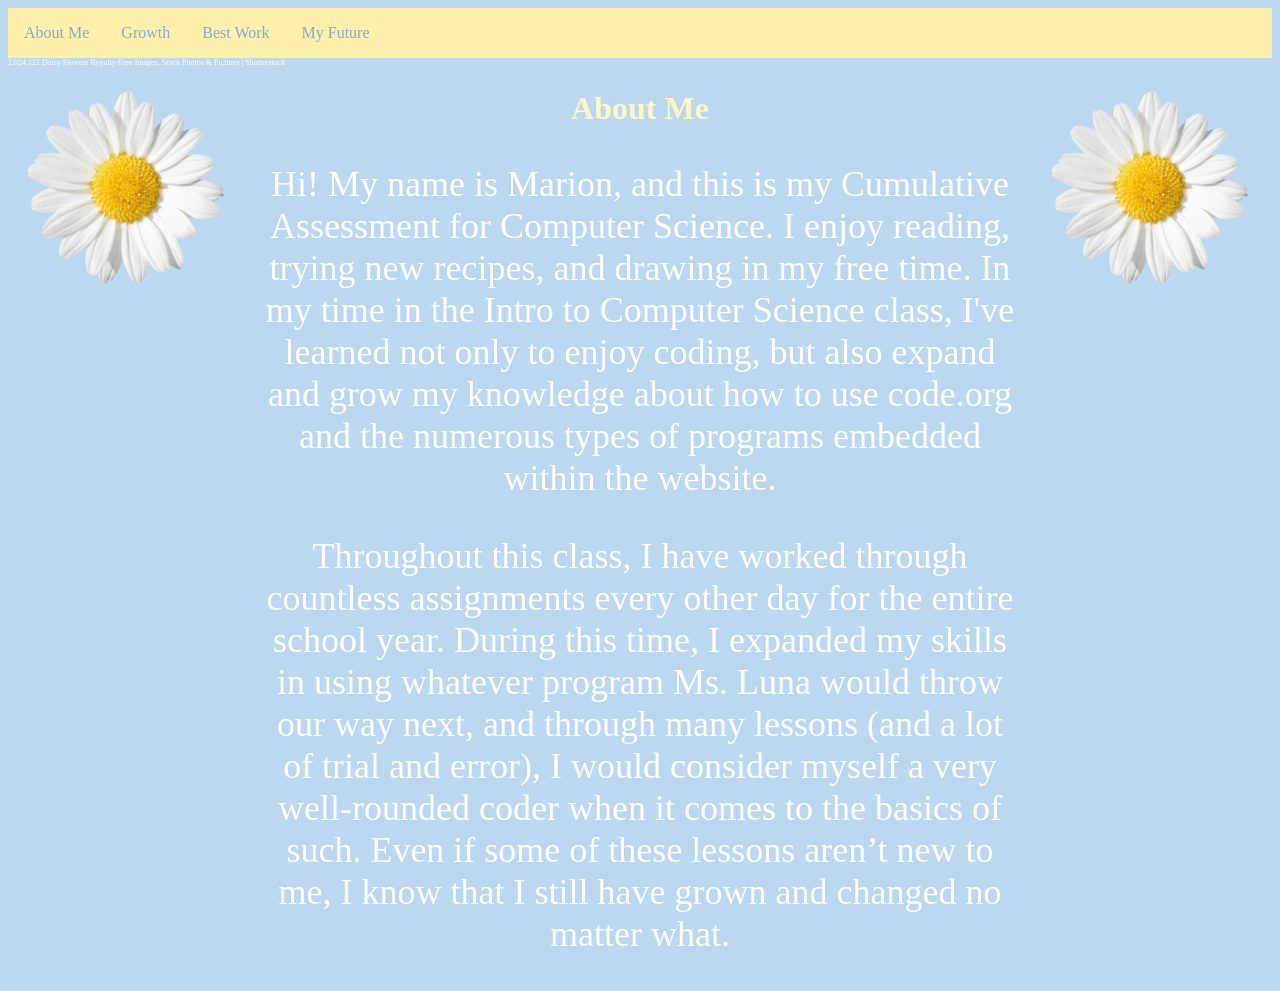
==== index.html @ 0b6fbe78 "Rename index (2).html to index.html" ====
<!DOCTYPE html>
<html> 
  <link rel="stylesheet" href="index.css"
  <body>
    <ul>
       <li><a class="active" href="index.html">About Me</a></li>
     <li> <a href ="growth.html">Growth</a></li>
      <li><a href ="bestWork.html">Best Work</a></li>
      <li><a href = "myFuture.html"> My Future</a></li>
    </ul>

    <p class= credit> 2,024,121 Daisy Flowers Royalty-Free Images, Stock Photos & 
    Pictures | Shutterstock</p>

   <p class = invisible> a</p>
    <img src="diasy.png" alt="flowers" style= "float: right;"> 
    <img src="diasy.png" alt="flowers" style= "float:left;">  
    <h1> About Me</h1>
    
    
    
      <p>Hi! My name is Marion, and this is my Cumulative Assessment for Computer Science. I enjoy reading, trying
new recipes, and drawing in my free time. In my time in the Intro to Computer Science class, I've learned not only to
enjoy coding, but also expand and grow my knowledge about how to use code.org and the numerous types of
programs embedded within the website. </p>
        <p>Throughout this class, I have worked through countless assignments every other day
        for the entire school year. During this time, I expanded my skills in using whatever program Ms. Luna would throw 
        our way next, and through many lessons (and a lot of trial and error), I would consider myself a very well-rounded 
        coder when it comes to the basics of such. Even if some of these lessons aren’t new to me, I know that I still have 
        grown and changed no matter what.
</p>
      
  </body>

</html>
---- index.css ----
body {
  background-color: #bcd7f0
}
h1 {
  margin: 100;
  color: #fff7c7;
  font-size: 60;
  text-align: center;
  
  
}
p {
  margin-left: 250px;
  margin-right: 250px;
  color: white;
  font-size: 36px;
  line-spacing: 9px;
  font-family: cursive;
  text-align: center;
}
img {
  margin: 20px;
  float: right;
  width: 200px;
}
ul {
  list-style-type: none;
  margin: 0;
  padding: 0;
}
ul {
  list-style-type: none;
  margin: 0;
  padding: 0;
  overflow: hidden;
  background-color: #fff1ad;
}

ul li {
  float: left;
}

ul li a{
  display: block;
  color: #7faad2;
  text-align: center;
  padding: 16px 16px;
  text-decoration: none;
}

.credit {
  font-size: 8px;
  float: left;
  margin: 0;
}

.invisible {
  font-size: 10px;
  margin: 0;
  color: #bcd7f0
}
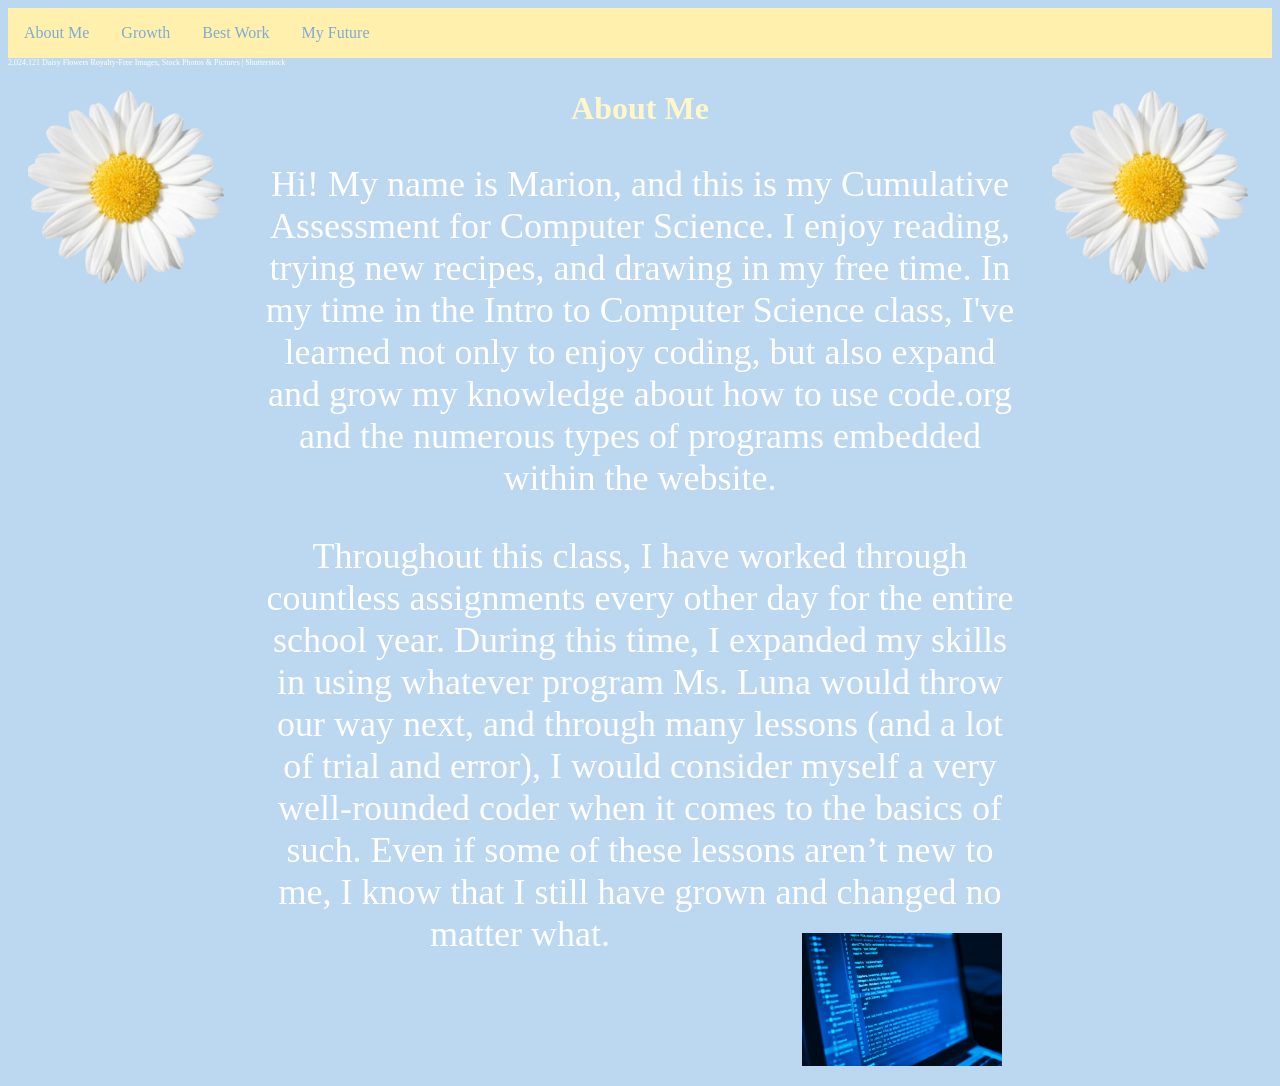
==== commit 6369c0cb: "Update index.html" ====
--- a/index.html
+++ b/index.html
@@ -28,6 +28,8 @@
         our way next, and through many lessons (and a lot of trial and error), I would consider myself a very well-rounded 
         coder when it comes to the basics of such. Even if some of these lessons aren’t new to me, I know that I still have 
         grown and changed no matter what.
+
+          <img src="aboutmecomp.jpg" alt ="aboutmeimg">
 </p>
       
   </body>
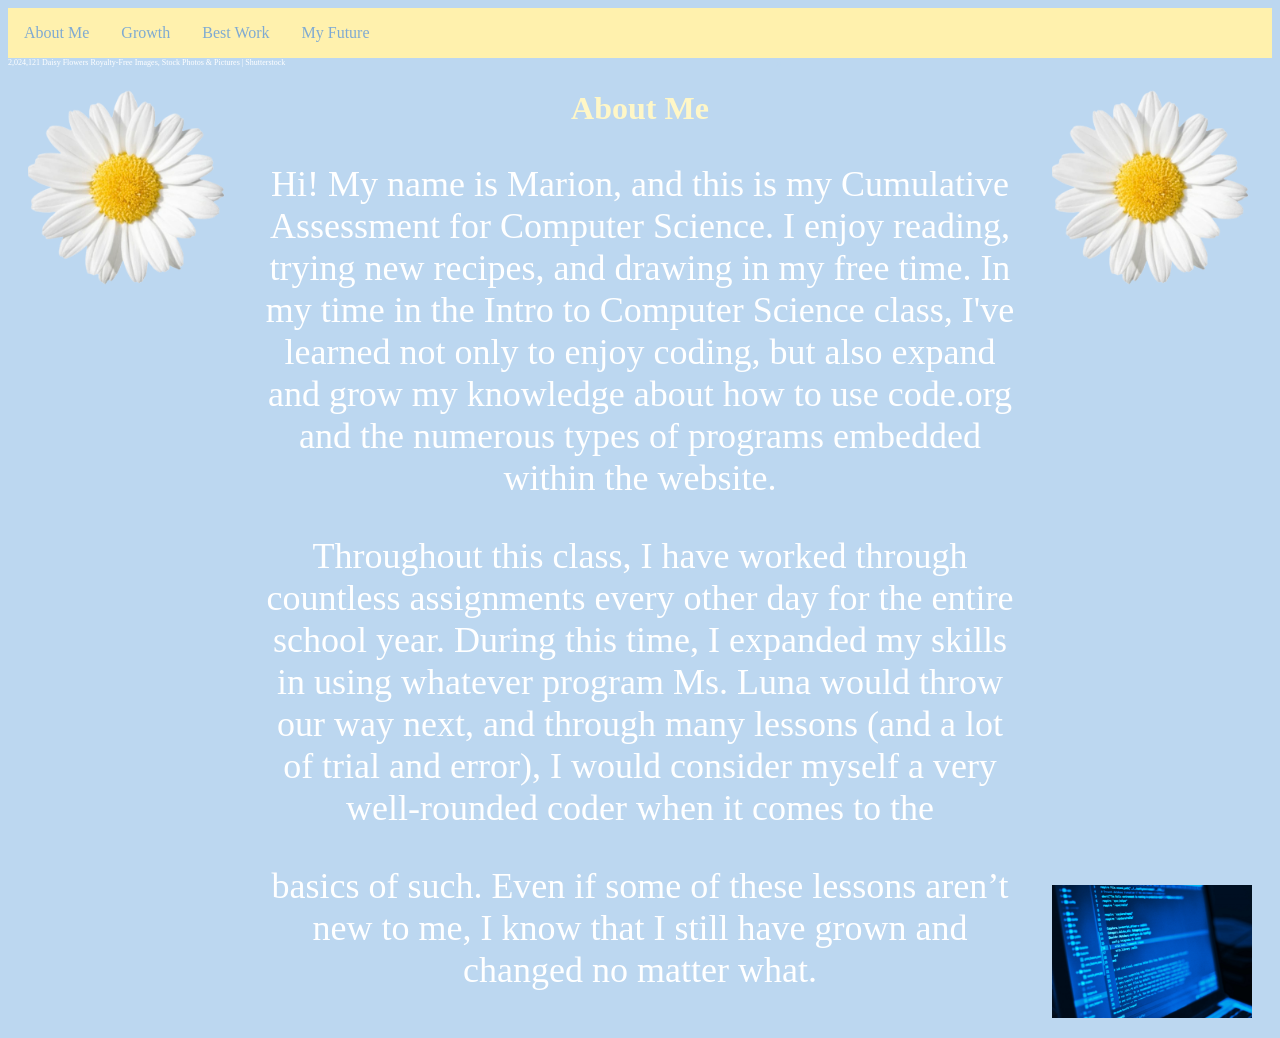
==== commit 7b5c4425: "Update index.html" ====
--- a/index.html
+++ b/index.html
@@ -26,10 +26,11 @@
         <p>Throughout this class, I have worked through countless assignments every other day
         for the entire school year. During this time, I expanded my skills in using whatever program Ms. Luna would throw 
         our way next, and through many lessons (and a lot of trial and error), I would consider myself a very well-rounded 
-        coder when it comes to the basics of such. Even if some of these lessons aren’t new to me, I know that I still have 
-        grown and changed no matter what.
+        coder when it comes to the </p> <img src="aboutmecomp.jpg" style ="border-width=10px" alt ="aboutmeimg">
+  <p>basics of such. Even if some of these lessons aren’t new to me, I know that I still have 
+        grown and changed no matter what.</p>
 
-          <img src="aboutmecomp.jpg" alt ="aboutmeimg">
+          
 </p>
       
   </body>
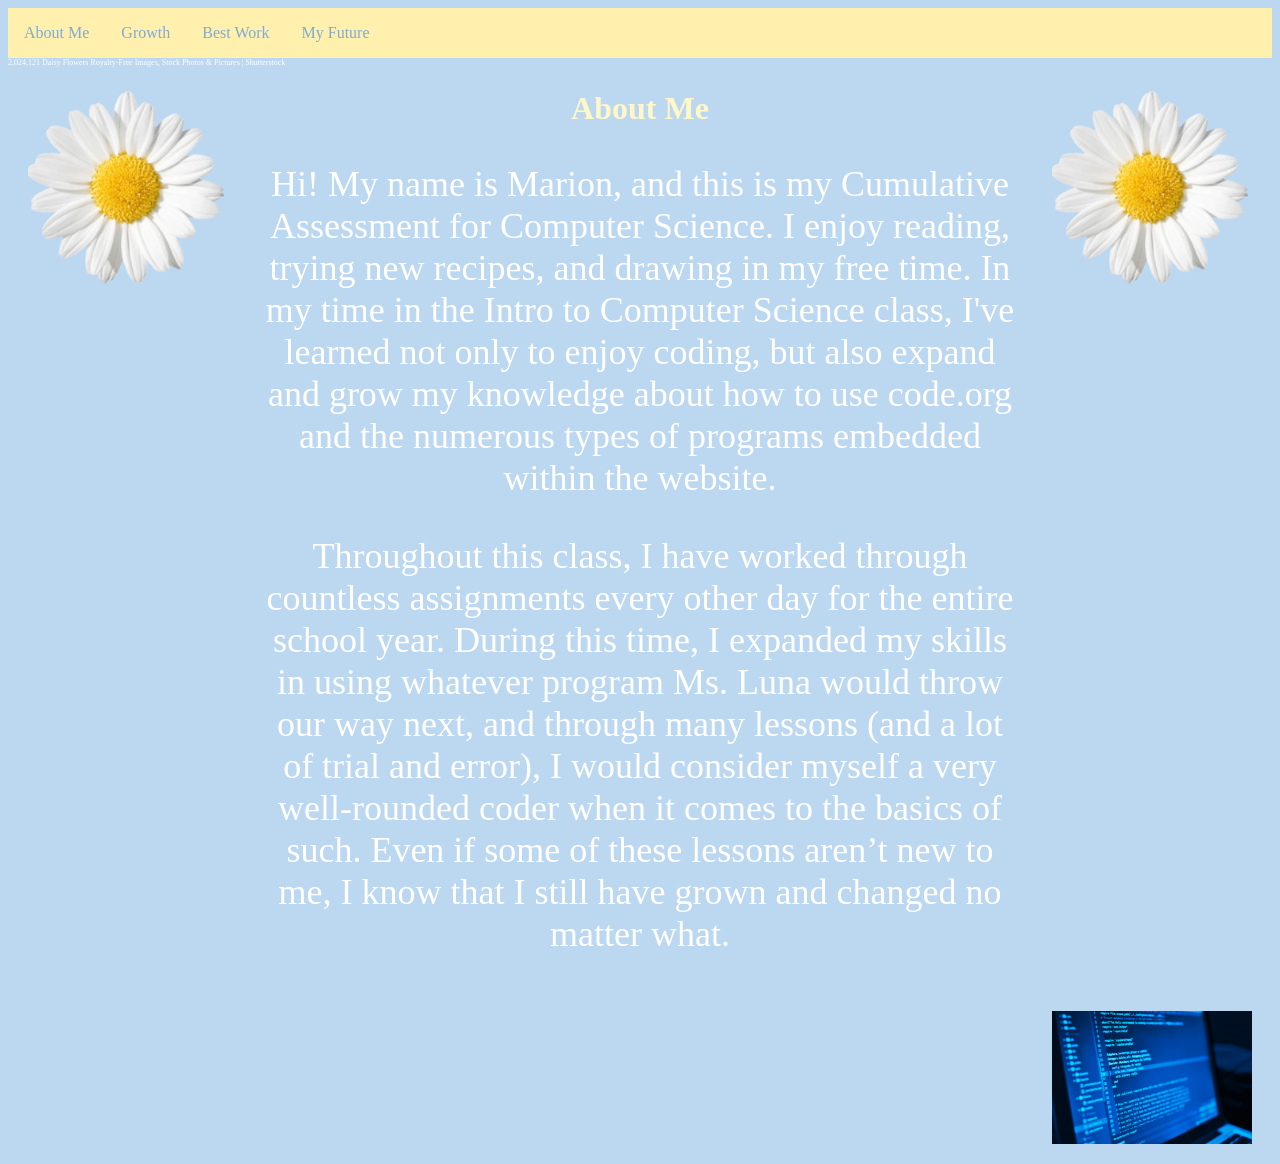
==== commit b9d99583: "Update index.html" ====
--- a/index.html
+++ b/index.html
@@ -26,9 +26,10 @@
         <p>Throughout this class, I have worked through countless assignments every other day
         for the entire school year. During this time, I expanded my skills in using whatever program Ms. Luna would throw 
         our way next, and through many lessons (and a lot of trial and error), I would consider myself a very well-rounded 
-        coder when it comes to the </p> <img src="aboutmecomp.jpg" style ="border-width=10px" alt ="aboutmeimg">
-  <p>basics of such. Even if some of these lessons aren’t new to me, I know that I still have 
-        grown and changed no matter what.</p>
+        coder when it comes to the basics of such. Even if some of these lessons aren’t new to me, I know that I still have 
+        grown and changed no matter what.</p> 
+  <img src="aboutmecomp.jpg" style ="border-color=white;border-width=10px;" alt ="aboutmeimg">
+
 
           
 </p>
